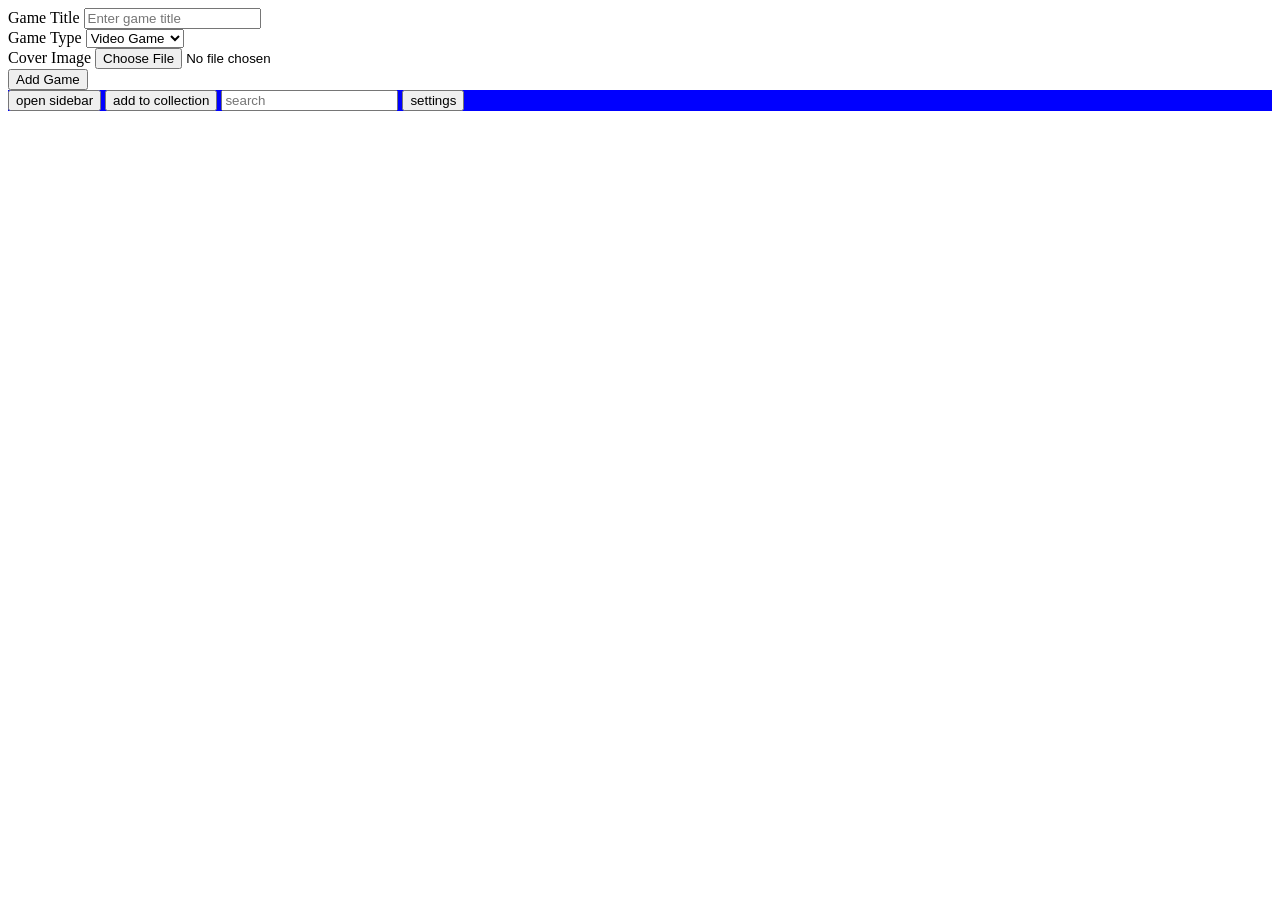
==== final/finalpage1.html @ 7e24e046 "Add files via upload" ====
<!DOCTYPE html>
<html lang="en">
<head>
    <meta charset="UTF-8">
    <meta name="viewport" content="width=device-width, initial-scale=1.0">
    <title>GameShelf</title>
    <link href="final.css" rel="stylesheet">
</head>
<body>
<div id="sidebar">
    <form id="addGameForm">

    <label for="titleInput">Game Title</label>
    <input type="text" id="titleInput" placeholder="Enter game title" required>
    <br>
    <label for="typeInput">Game Type</label>
    <select id="typeInput" required>
        <option value="video-game">Video Game</option>
        <option value="board-game">Board Game</option>
    </select>
    <br>
    <label for="imageInput">Cover Image</label>
    <input type="file" id="imageInput" accept="image/*" required>
    <br>
    <button type="submit">Add Game</button>
    </form>
    
    </div>
    <header>
        <button>open sidebar</button>
        <button>add to collection</button>
        <input placeholder="search">
        <button>settings</button>
    </header>
    <main class="scrollable">
        <div id="gameCollection"></div>
    </main>
    <script src="finalpage.js"></script>
    <script>
    </script>
</body>
</html>
---- final/final.css ----
header{
    background-color: blue;
}
.scrollable{
    background-color: cyan;
    flex-direction: row;
}
img{
    left:50%;
    
    width:90%;
    border-radius: 10px;
}
.gameCard{
    background-color: red;
    width:300px;
}
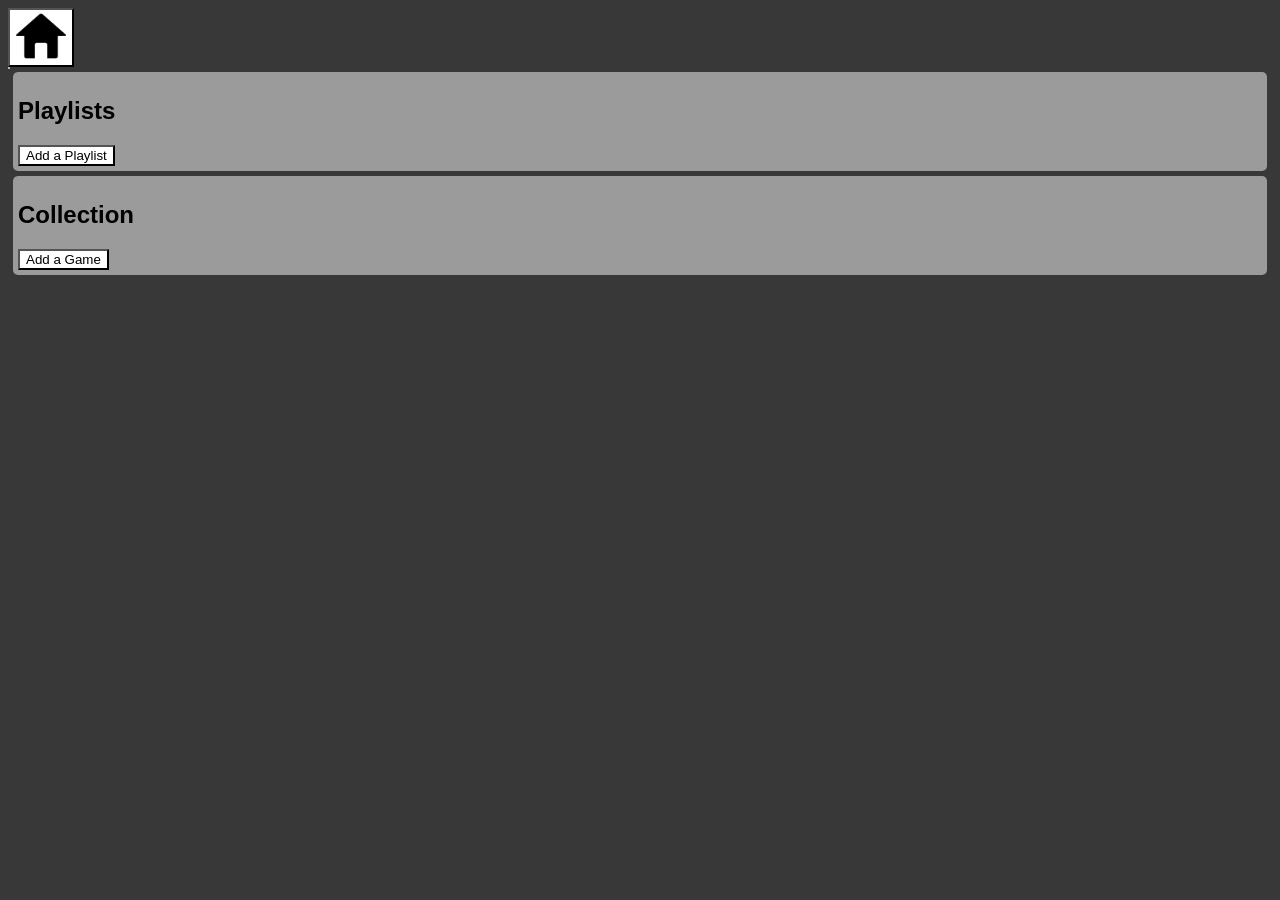
==== commit b2c00af6: "Add files via upload" ====
--- a/final/finalpage1.html
+++ b/final/finalpage1.html
@@ -3,40 +3,63 @@
 <head>
     <meta charset="UTF-8">
     <meta name="viewport" content="width=device-width, initial-scale=1.0">
-    <title>GameShelf</title>
+    <title id="THING">GameShelf</title>
     <link href="final.css" rel="stylesheet">
 </head>
+<header>
+    <button>
+        <img id="homebutton" src="61972.png" onclick="goHome()">
+    </button>
+</header>
 <body>
-<div id="sidebar">
-    <form id="addGameForm">
-
-    <label for="titleInput">Game Title</label>
-    <input type="text" id="titleInput" placeholder="Enter game title" required>
-    <br>
-    <label for="typeInput">Game Type</label>
-    <select id="typeInput" required>
-        <option value="video-game">Video Game</option>
-        <option value="board-game">Board Game</option>
-    </select>
-    <br>
-    <label for="imageInput">Cover Image</label>
-    <input type="file" id="imageInput" accept="image/*" required>
-    <br>
-    <button type="submit">Add Game</button>
-    </form>
-    
-    </div>
-    <header>
-        <button>open sidebar</button>
-        <button>add to collection</button>
-        <input placeholder="search">
-        <button>settings</button>
-    </header>
-    <main class="scrollable">
+    <div id="selectPlaylist"></div>
+    <div id="cover" hidden="true"></div>
+    <section id="playlistHold" class="hold">
+        <h2>Playlists</h2>
+        <button id="playlistButton" onclick="toggleForm('addPlaylistForm');toggleForm('playlistButton')">Add a Playlist</button>
+        <form id="addPlaylistForm" hidden="true">
+            <label for="playlistName">Playlist Title</label>
+            <input type="text" id="playlistName" placeholder="Enter game title" required>
+            <br>
+            <!-- <label for="typeInput">Game Type</label>
+            <select id="typeInput" required>
+                <option value="video-game">Video Game</option>
+                <option value="board-game">Board Game</option>
+            </select>
+            <br> -->
+            <label for="playlistImage">Cover Image</label>
+            <input type="file" id="playlistImage" accept="image/*" required>
+            <br>
+            <button type="submit">Submit</button>
+        </form>
+        <br>
+        <div id="playlistCollection"></div>
+    </section>
+    <main id="gameHold" class="hold">
+        <h2>Collection</h2>
+        <button id="gameButton" onclick="toggleForm('addGameForm');toggleForm('gameButton')">Add a Game</button>
+        <form id="addGameForm" hidden="true">
+            <label for="gameName">Game Title</label>
+            <input type="text" id="gameName" placeholder="Enter game title" required>
+            <br>
+            <!-- <label for="typeInput">Game Type</label>
+            <select id="typeInput" required>
+                <option value="video-game">Video Game</option>
+                <option value="board-game">Board Game</option>
+            </select>
+            <br> -->
+            <label for="gameImage">Cover Image</label>
+            <input type="file" id="gameImage" accept="image/*" required>
+            <br>
+            <button type="submit">Submit</button>
+        </form>
+        <br>
         <div id="gameCollection"></div>
     </main>
     <script src="finalpage.js"></script>
     <script>
+        // Start the database
+        openDatabase(); 
     </script>
 </body>
 </html>
--- a/final/final.css
+++ b/final/final.css
@@ -1,17 +1,130 @@
-header{
-    background-color: blue;
+.gameCard{
+    padding:10px;
+    display: flex;
+    flex-direction: row;
+    border-radius: 5px;
+    margin:5px;
 }
-.scrollable{
-    background-color: cyan;
+#selectPlaylist{
+    background-color: rgb(187, 181, 192);
+    position:absolute;
+    padding:1px;
+    z-index: 11;
+}
+#selectPlaylist button{
+    margin:2px;
+    text-align: left;
+    max-width: 200px;
+    display: -webkit-box;
+    -webkit-box-orient: vertical;
+    -webkit-line-clamp: 1;
+    overflow: hidden;
+}
+img{
+    border-radius: 6px;
+}
+button{
+    background-color:white;
+    transition: background-color 0.075s ease-in-out;
+}
+#cover{
+    position:absolute;
+    left:0%;
+    right:0%;
+    top:0%;
+    bottom:0%;
+    z-index: 10;
+    background-color:rgba(0, 0, 0, 0);
+}
+.playlistCard{
+    padding:10px;
+    border-radius: 5px;
+    max-width: min-content;
+    text-align: center;
+    margin:5px;
+}
+@property --top-color {
+    syntax: "<color>";
+    inherits: false;
+    initial-value: #7b8586;
+}
+.playlistCard:hover {
+    --top-color: #96afb3;
+    filter: drop-shadow(0px 3px 5px rgba(0, 0, 0, 0.61));
+}
+.card{
+    --top-color: #7b8586;
+    filter: drop-shadow(0px 0px 0px rgba(0, 0, 0, 0));
+    background-image: linear-gradient(to bottom, var(--top-color) 0%,#7b8586 100%);
+    transition: filter 0.1s ease-in-out, --top-color 0.1s ease-in-out;
+}
+.playlistCard h3 {
+    max-width: 100px;
+    display: -webkit-box;
+    -webkit-box-orient: vertical;
+    -webkit-line-clamp: 2;
+    overflow: hidden;
+}
+#playlistVisual{
+    left:15vw;
+    height:30vh;
+}
+button:hover{
+    background-color: rgb(201, 201, 201);
+    cursor:pointer;
+}
+.playlistCover{
+    width: clamp(75px, 10vw, 150px);
+    height: auto;
+}
+.hold{
+    background-color: rgb(155, 155, 155);
+    padding:5px;
+    border-radius: 5px;
+    margin:5px;
+}
+#playlistCollection{
+    display:flex;
     flex-direction: row;
 }
-img{
-    left:50%;
-    
-    width:90%;
-    border-radius: 10px;
+.delete{
+    height:65px;
+    width:65px;
+    margin:auto;
+    margin-right:10px;
+    margin-left:0px
 }
-.gameCard{
-    background-color: red;
-    width:300px;
+.gameCover{
+    width: clamp(75px, 10vw, 150px);
+    height: auto;
+    margin-top:auto;
+    margin-bottom:auto;
+}
+body{
+    font-family:'Franklin Gothic Medium', 'Arial Narrow', Arial, sans-serif;
+    background-color: rgb(56, 56, 56);
+}
+header{
+    background-color: rgba(0, 0, 0, 0);
+    margin:0px;
+    padding:0px;
+}
+#homebutton{
+    height:50px;
+    width:50px;
+}
+#playlistInfo{
+    background-color: rgb(75, 75, 75);
+    color:white;
+    padding:5px;
+    border-radius: 5px;
+    display:flex;
+    flex-direction: row;
+}
+#uhhTitleIguess{
+    margin:20px;
+    font-size:200%;
+}
+#uhhTitleIguess button{
+    font-size:90%;
 }
